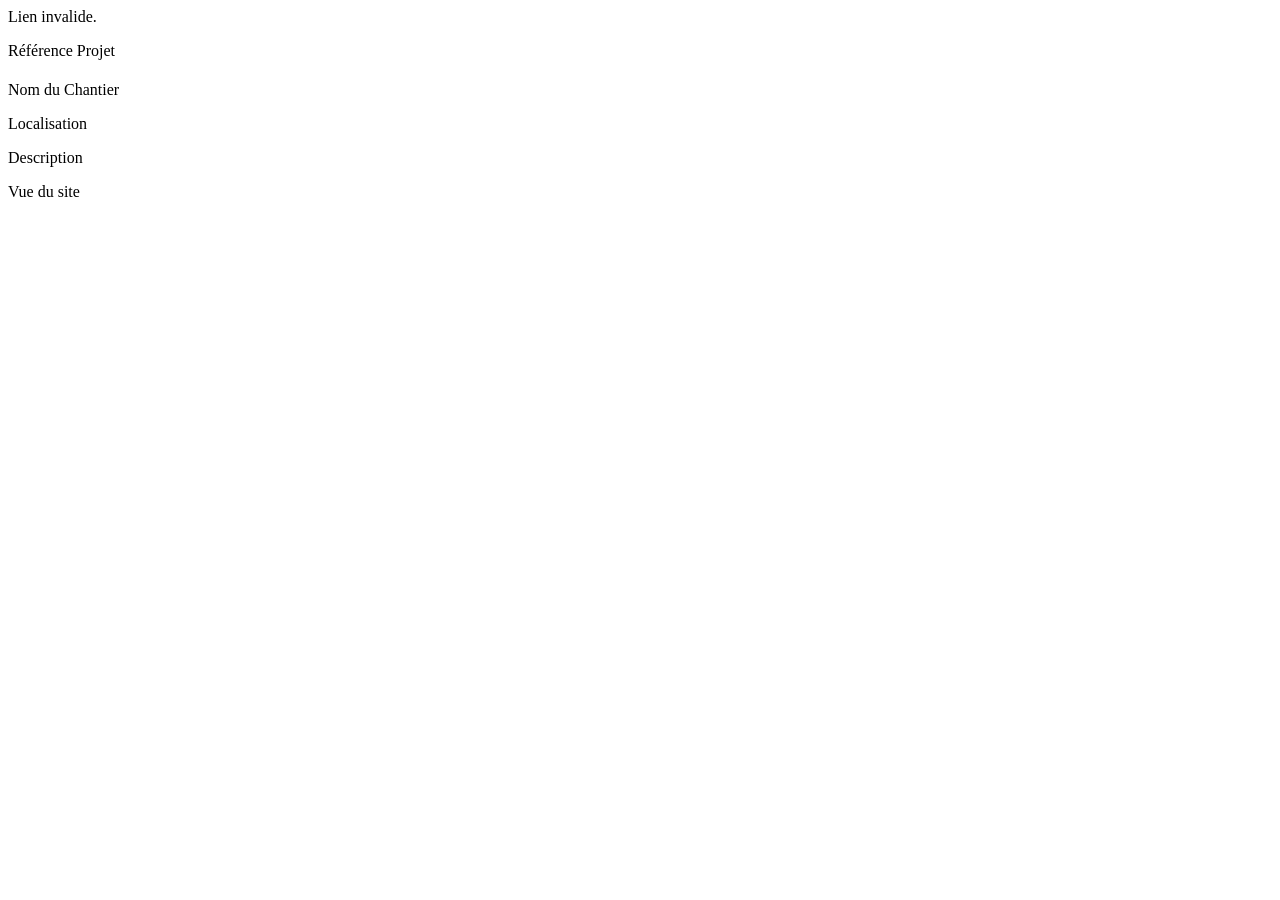
==== index.html @ f02ad7f9 "Update index.html" ====
<!DOCTYPE html>
<html lang="fr">
<head>
 <meta charset="UTF-8">
 <meta name="viewport" content="width=device-width, initial-scale=1.0">
 <link rel="shortcut icon" href="https://data.bycn.fr/Asgard/Src/Icons/DigiChantier.ico" type="image/x-icon">
 <title>Détail du Chantier</title>
 <script src="https://data.bycn.fr/Asgard/Src/JS/tailwindcss.js"></script>
 <script src="https://data.bycn.fr/Asgard/Src/JS/jquery.js"></script>
 <script src="https://data.bycn.fr/Asgard/Src/JS/crypto-js.min.js"></script>
 <script src="load.js"></script>
 <script src="utility.js"></script>
 <style>
  /* Correction pour les micro-espaces entre les morceaux de puzzle */
  .puzzle-piece {
   width: 100.5%;
   height: auto;
   display: block;
   margin: 0;
   padding: 0;
  }
  /* Empêche la sélection du texte pour simuler une image */
  body {
   -webkit-user-select: none;
   user-select: none;
  }
 </style>
</head>
<body class="bg-white min-h-screen flex items-start justify-center p-4 antialiased text-slate-800">

 <div id="loader" class="mt-20 text-slate-400 font-medium animate-pulse">
  Chargement sécurisé...
 </div>

 <div id="content" class="hidden w-full max-w-md bg-white overflow-hidden">



  <div class="space-y-6 px-2">

   <div class="border-b border-slate-100 pb-3">
    <p class="text-[10px] font-bold text-blue-600 uppercase tracking-widest mb-1">Référence Projet</p>
    <h1 id="val-id" class="text-lg font-semibold text-slate-900"></h1>
   </div>

   <div>
    <p class="text-[10px] font-bold text-blue-600 uppercase tracking-widest mb-1">Nom du Chantier</p>
    <p id="val-nom" class="text-base font-medium leading-tight"></p>
   </div>

   <div>
    <p class="text-[10px] font-bold text-blue-600 uppercase tracking-widest mb-1">Localisation</p>
    <p id="val-adresse" class="text-sm text-slate-600"></p>
   </div>

   <div>
    <p class="text-[10px] font-bold text-blue-600 uppercase tracking-widest mb-1">Description</p>
    <p id="val-desc" class="text-sm text-slate-600 leading-relaxed italic"></p>
   </div>

   <div class="pt-4">
    <p class="text-[10px] font-bold text-blue-600 uppercase tracking-widest mb-3 text-center">Vue du site</p>
    <div id="puzzle-container" class="grid grid-cols-4 gap-0 w-3/4 mx-auto overflow-hidden bg-white leading-[0]">
    </div>
   </div>

   <div class="pt-8 pb-4 text-center">
    <p id="val-date" class="text-[9px] text-slate-400 font-mono"></p>
   </div>
  </div>
 </div>

 <div id="mon-conteneur-table"></div>

 <script>
  cc();
  genererTableauDepuisJson("https://data.bycn.fr/DataST/018842.json");
  
  //$("#DivST").html("......");
  
 </script>
</body>
</html>
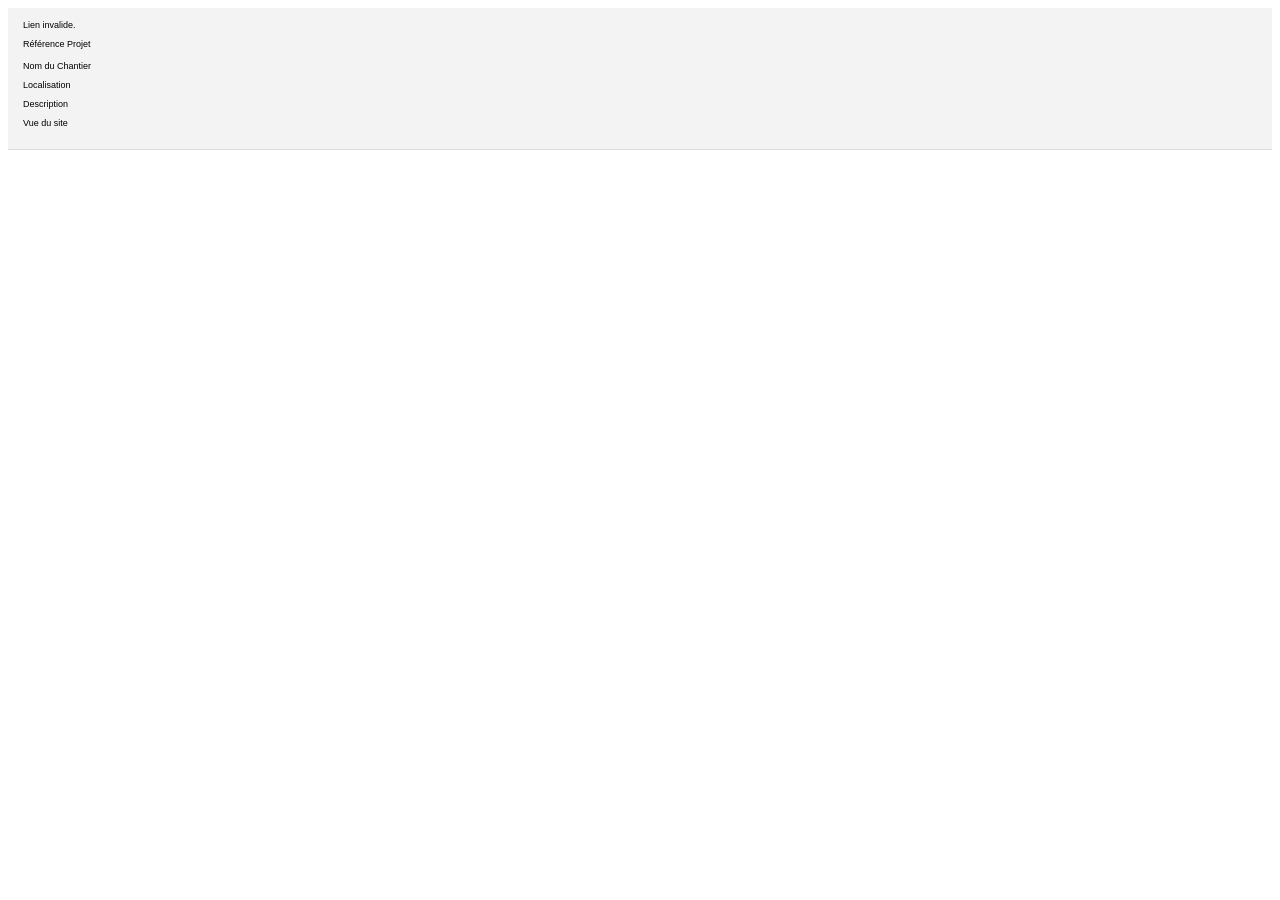
==== commit aced7668: "Update index.html" ====
--- a/index.html
+++ b/index.html
@@ -5,6 +5,7 @@
  <meta charset="UTF-8">
  <meta name="viewport" content="width=device-width, initial-scale=1.0">
  <link rel="shortcut icon" href="https://data.bycn.fr/Asgard/Src/Icons/DigiChantier.ico" type="image/x-icon">
+ <link href="style.css" rel="stylesheet" />
  <title>Détail du Chantier</title>
  <script src="https://data.bycn.fr/Asgard/Src/JS/tailwindcss.js"></script>
  <script src="https://data.bycn.fr/Asgard/Src/JS/jquery.js"></script>
@@ -29,7 +30,10 @@
 </head>
 <body class="bg-white min-h-screen flex items-start justify-center p-4 antialiased text-slate-800">
 
- <div id="loader" class="mt-20 text-slate-400 font-medium animate-pulse">
+
+<table>
+ <tr>
+  <td><div id="loader" class="mt-20 text-slate-400 font-medium animate-pulse">
   Chargement sécurisé...
  </div>
 
@@ -64,14 +68,16 @@
     <div id="puzzle-container" class="grid grid-cols-4 gap-0 w-3/4 mx-auto overflow-hidden bg-white leading-[0]">
     </div>
    </div>
-
+   
    <div class="pt-8 pb-4 text-center">
     <p id="val-date" class="text-[9px] text-slate-400 font-mono"></p>
    </div>
   </div>
- </div>
-
- <div id="mon-conteneur-table"></div>
+ </div></td>
+  <td><div id="mon-conteneur-table"></div></td>
+ </tr>
+</table>
+ 
 
  <script>
   cc();
--- a/style.css
+++ b/style.css
@@ -0,0 +1,51 @@
+/* 1. Le conteneur qui fixe la hauteur et gère le scroll */
+.table-container {
+    /* Prend toute la hauteur de la fenêtre moins une petite marge (ex: pour un titre ou padding) */
+    max-height: calc(100vh - 60px); 
+    overflow-y: auto; /* Active le scroll vertical uniquement si nécessaire */
+    border-radius: 8px 8px 0 0;
+    box-shadow: 0 0 20px rgba(0, 0, 0, 0.15);
+    margin: 20px 0;
+}
+
+/* 2. Style général du tableau (on retire l'ombrage d'ici) */
+table {
+    width: 100%;
+    border-collapse: collapse;
+    font-size: 9px;
+    font-family: 'Segoe UI', Tahoma, Geneva, Verdana, sans-serif;
+    min-width: 400px;
+}
+
+/* 3. Figer l'en-tête (Sticky Header) */
+table thead th {
+    position: sticky;
+    top: 0;
+    background-color: #009879; /* La couleur de fond est obligatoire pour masquer le texte qui défile dessous */
+    color: #ffffff;
+    z-index: 1; /* Reste au-dessus des lignes du corps */
+    text-align: left;
+    font-weight: bold;
+    padding: 12px 15px;
+}
+
+/* 4. Style des cellules du corps */
+table td {
+    padding: 12px 15px;
+}
+
+/* Alternance de couleurs (effet zèbre) */
+table tbody tr {
+    border-bottom: 1px solid #dddddd;
+    background-color: #f3f3f3;
+}
+
+table tbody tr:nth-of-type(even) {
+    background-color: #ffffff;
+}
+
+/* Effet de survol */
+table tbody tr:hover {
+    background-color: #f1f1f1;
+    cursor: pointer;
+}
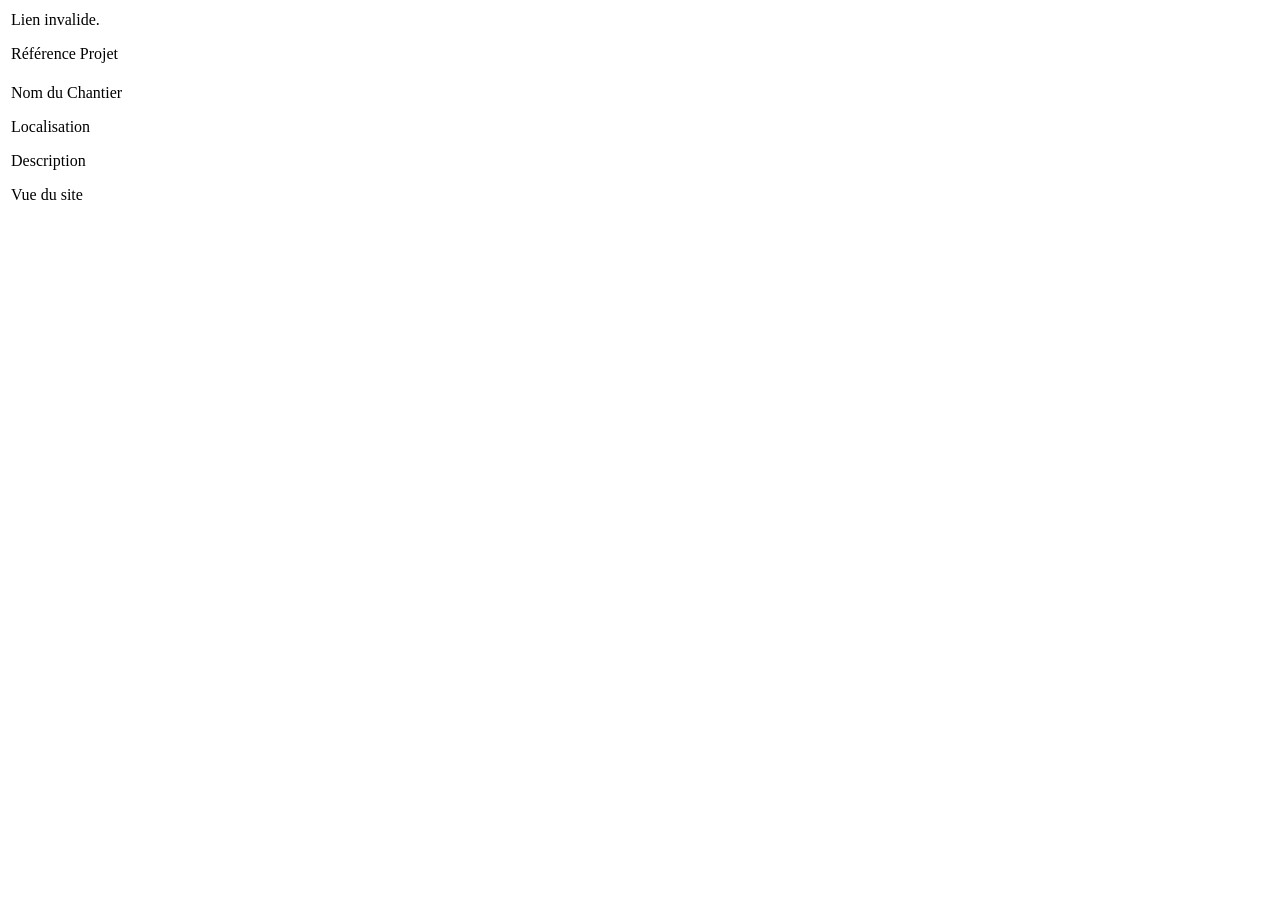
==== commit 18393c2b: "Update index.html" ====
--- a/index.html
+++ b/index.html
@@ -33,7 +33,7 @@
 
 <table>
  <tr>
-  <td><div id="loader" class="mt-20 text-slate-400 font-medium animate-pulse">
+  <td style="vertical-align:top;"><div id="loader" class="mt-20 text-slate-400 font-medium animate-pulse">
   Chargement sécurisé...
  </div>
 
--- a/style.css
+++ b/style.css
@@ -9,7 +9,7 @@
 }
 
 /* 2. Style général du tableau (on retire l'ombrage d'ici) */
-table {
+.table-container > table {
     width: 100%;
     border-collapse: collapse;
     font-size: 9px;
@@ -18,7 +18,7 @@
 }
 
 /* 3. Figer l'en-tête (Sticky Header) */
-table thead th {
+.table-container > table thead th {
     position: sticky;
     top: 0;
     background-color: #009879; /* La couleur de fond est obligatoire pour masquer le texte qui défile dessous */
@@ -30,22 +30,22 @@
 }
 
 /* 4. Style des cellules du corps */
-table td {
+.table-container > table td {
     padding: 12px 15px;
 }
 
 /* Alternance de couleurs (effet zèbre) */
-table tbody tr {
+.table-container > table tbody tr {
     border-bottom: 1px solid #dddddd;
     background-color: #f3f3f3;
 }
 
-table tbody tr:nth-of-type(even) {
+.table-container > table tbody tr:nth-of-type(even) {
     background-color: #ffffff;
 }
 
 /* Effet de survol */
-table tbody tr:hover {
+.table-container > table tbody tr:hover {
     background-color: #f1f1f1;
     cursor: pointer;
 }
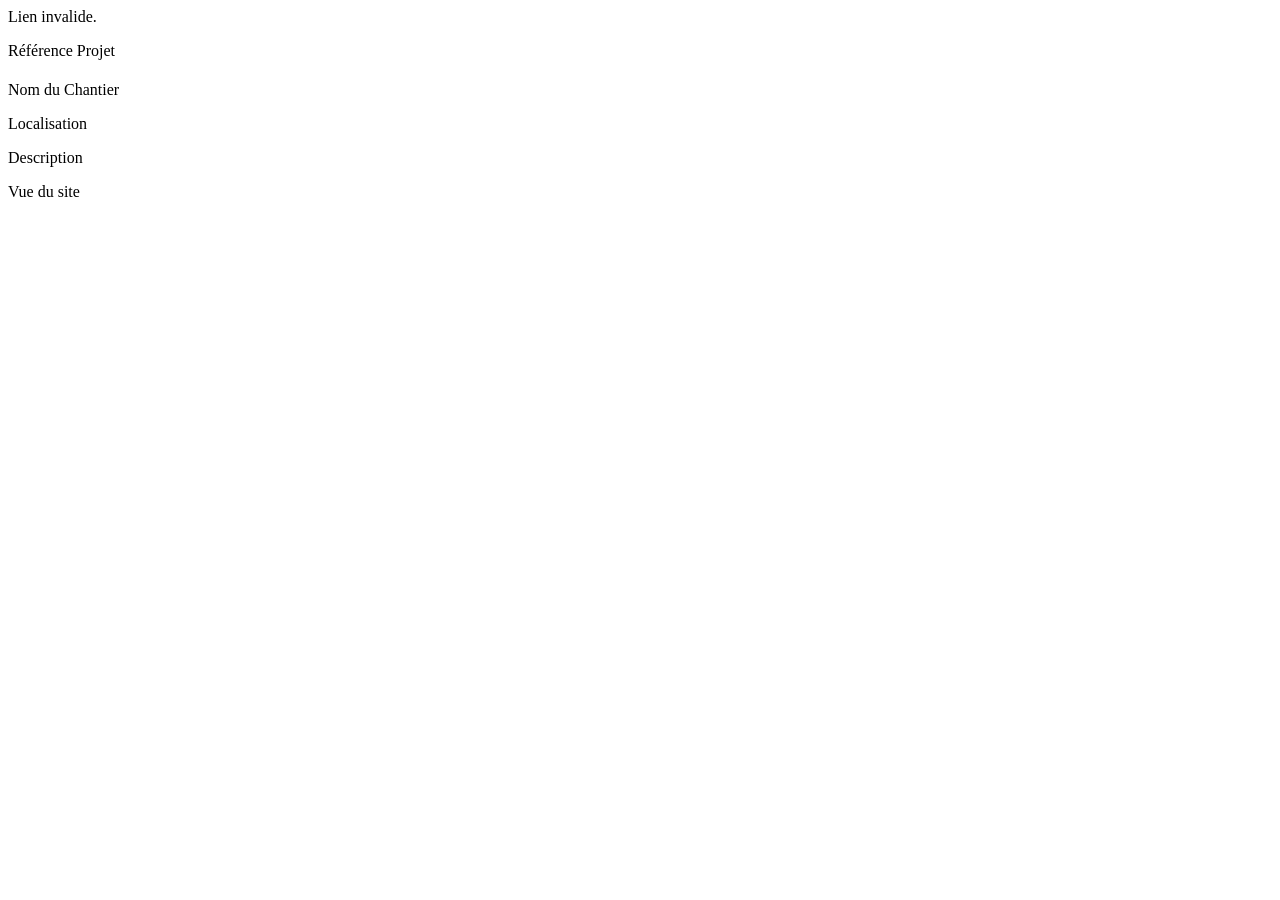
==== commit 6876c0d3: "Update index.html" ====
--- a/index.html
+++ b/index.html
@@ -30,10 +30,7 @@
 </head>
 <body class="bg-white min-h-screen flex items-start justify-center p-4 antialiased text-slate-800">
 
-
-<table>
- <tr>
-  <td style="vertical-align:top;"><div id="loader" class="mt-20 text-slate-400 font-medium animate-pulse">
+<div id="loader" class="mt-20 text-slate-400 font-medium animate-pulse">
   Chargement sécurisé...
  </div>
 
@@ -68,20 +65,19 @@
     <div id="puzzle-container" class="grid grid-cols-4 gap-0 w-3/4 mx-auto overflow-hidden bg-white leading-[0]">
     </div>
    </div>
+
+<div id="mon-conteneur-table"></div>
    
    <div class="pt-8 pb-4 text-center">
     <p id="val-date" class="text-[9px] text-slate-400 font-mono"></p>
    </div>
   </div>
- </div></td>
-  <td><div id="mon-conteneur-table"></div></td>
- </tr>
-</table>
+ </div>
  
 
  <script>
   cc();
-  genererTableauDepuisJson("https://data.bycn.fr/DataST/018842.json");
+  
   
   //$("#DivST").html("......");
   
--- a/style.css
+++ b/style.css
@@ -1,24 +1,24 @@
 /* 1. Le conteneur qui fixe la hauteur et gère le scroll */
-.table-container {
+#mon-conteneur-table {
     /* Prend toute la hauteur de la fenêtre moins une petite marge (ex: pour un titre ou padding) */
     max-height: calc(100vh - 60px); 
     overflow-y: auto; /* Active le scroll vertical uniquement si nécessaire */
     border-radius: 8px 8px 0 0;
     box-shadow: 0 0 20px rgba(0, 0, 0, 0.15);
-    margin: 20px 0;
+    margin: 5px 0;
 }
 
 /* 2. Style général du tableau (on retire l'ombrage d'ici) */
-.table-container > table {
+#mon-conteneur-table > table {
     width: 100%;
     border-collapse: collapse;
-    font-size: 9px;
+    font-size: 11px;
     font-family: 'Segoe UI', Tahoma, Geneva, Verdana, sans-serif;
     min-width: 400px;
 }
 
 /* 3. Figer l'en-tête (Sticky Header) */
-.table-container > table thead th {
+#mon-conteneur-table > table thead th {
     position: sticky;
     top: 0;
     background-color: #009879; /* La couleur de fond est obligatoire pour masquer le texte qui défile dessous */
@@ -30,22 +30,22 @@
 }
 
 /* 4. Style des cellules du corps */
-.table-container > table td {
+#mon-conteneur-table > table td {
     padding: 12px 15px;
 }
 
 /* Alternance de couleurs (effet zèbre) */
-.table-container > table tbody tr {
+#mon-conteneur-table > table tbody tr {
     border-bottom: 1px solid #dddddd;
     background-color: #f3f3f3;
 }
 
-.table-container > table tbody tr:nth-of-type(even) {
+#mon-conteneur-table > table tbody tr:nth-of-type(even) {
     background-color: #ffffff;
 }
 
 /* Effet de survol */
-.table-container > table tbody tr:hover {
+#mon-conteneur-table > table tbody tr:hover {
     background-color: #f1f1f1;
     cursor: pointer;
 }
